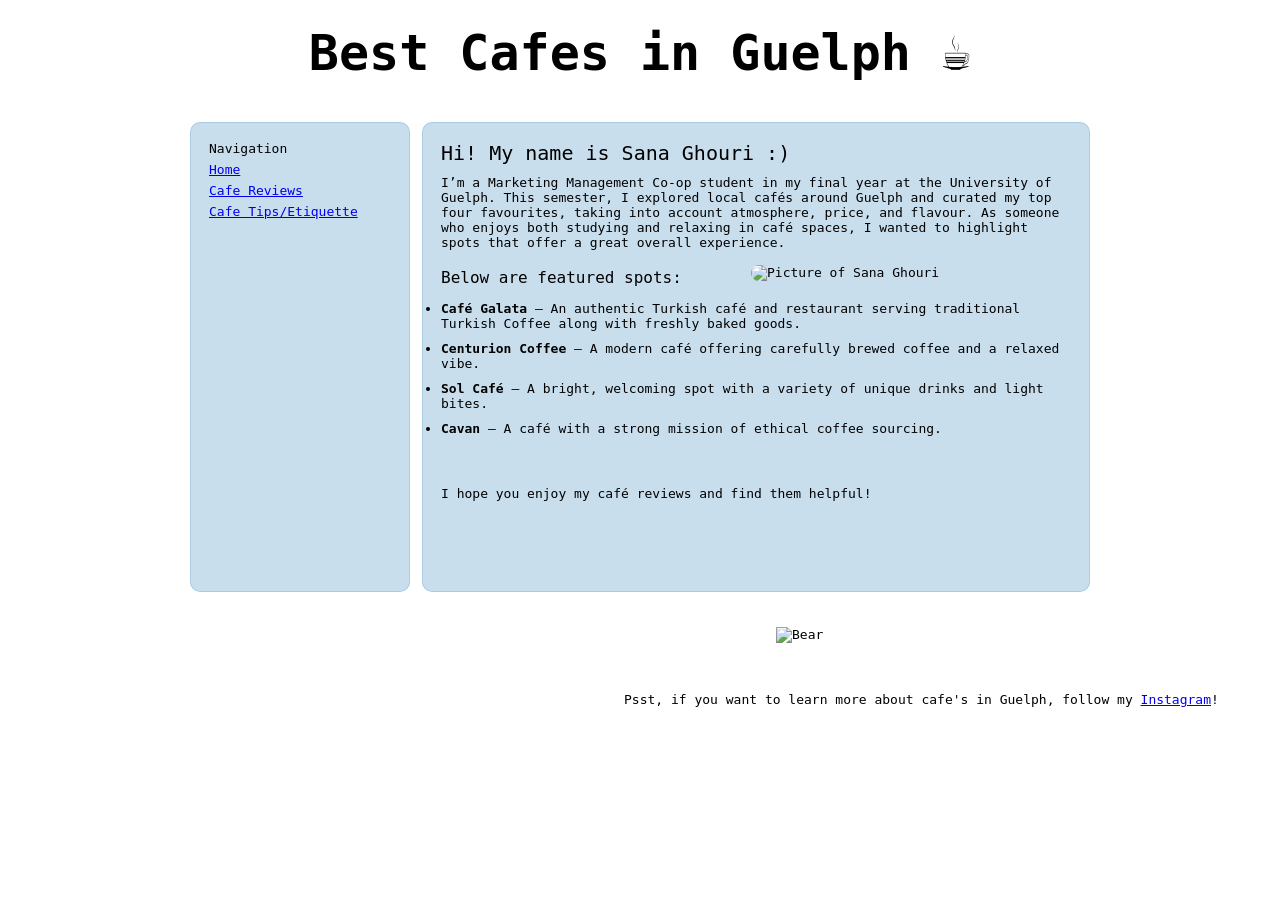
==== index.html @ cd023b6f "Add files via upload" ====
<!DOCTYPE html>
<html lang="en">
<head>
  <meta charset="utf-8">
  <title>Best Cafe's in Guelph</title>
  <meta name="ADD_________" content="Exploring Guelph's cafe scene">
  
  <link rel="stylesheet" href="style.css">
</head>

<body>

  <h1>Best Cafes in Guelph &#9749;</h1>

  <div class="layout">

    <div class="box">
      <div class="nav-title">Navigation</div>
      <ul class="nav-links">
        <li><a href="mainpage.html">Home</a></li>
        <li><a href="cafereviewspage.html">Cafe Reviews</a></li>
         <li><a href="tipsandettiquette.html">Cafe Tips/Etiquette</a></li>
      </ul>
    </div>

    <div class="box">
      <div class="page-label">Hi! My name is Sana Ghouri :) </div>
    

    
        <div class="intro"> I’m a Marketing Management Co-op student in my final year at the University of Guelph. This semester, I explored local cafés around Guelph and curated my top four favourites, taking into account atmosphere, price, and flavour. As someone who enjoys both studying and relaxing in café spaces, I wanted to highlight spots that offer a great overall experience. 

         <img src="https://i.pinimg.com/736x/23/e4/e7/23e4e75fe2ec0a1c39771c96d1d730d0.jpg" 
         alt="Picture of Sana Ghouri" 
         style="width:320px; height:auto; float:right; border-radius: 10px; margin-left: 15px; margin-top: 15px;"> 

       </div>


       <div class="cafe-desc">
  <p>Below are featured spots:</p>

</div>

<div class="cafe-title">
  <ul>
    <li style="margin-bottom:10px;"><strong>Café Galata</strong> – An authentic Turkish café and restaurant serving traditional Turkish Coffee along with freshly baked goods.</li>
    <li style= "margin-bottom: 10px;"><strong>Centurion Coffee</strong> – A modern café offering carefully brewed coffee and a relaxed vibe.</li>
    <li style="margin-bottom:10px;"><strong>Sol Café</strong> – A bright, welcoming spot with a variety of unique drinks and light bites.</li>
    <li><strong>Cavan</strong> – A café with a strong mission of ethical coffee sourcing.</li>
  </ul>

</div>

<div class="end">
  <p>I hope you enjoy my café reviews and find them helpful!</p>
</div>
        
      
        </div>
      </div>


<footer class="footer" style= "justify-content: space-between;"> 
  <img src="https://i.pinimg.com/736x/15/6d/3f/156d3f49488747cee809ab2edc20bee9.jpg"
   alt="Bear" 
   style="width:250px; height:auto; float:right; margin-right: 230px; margin-top:-65px;">

   <p> Psst, if you want to learn more about cafe's in Guelph, follow my  <a href="https://www.instagram.com/sanaghourii" target="_blank">Instagram</a>!
  </p>
   
</footer>


</body>


</html>
---- style.css ----
* {
  box-sizing: border-box;
  margin: 0;
  padding: 0;
}

h1 {
  text-align: center;
  font-family: monospace;
  font-size: 50px

} 

body {
  min-height: 100vh;
  padding: 24px;
  background-image: url("https://i.pinimg.com/736x/d7/71/69/d77169a014ddb2d046cb02e2b896b735.jpg"), url("https://i.pinimg.com/736x/d7/71/69/d77169a014ddb2d046cb02e2b896b735.jpg");
    background-position: left top, right top;
    background-repeat: repeat-y, repeat-y;
    background-size: 270px, 270px;


}

.layout {
  display: grid;
  grid-template-columns: 220px 1fr;
  gap: 12px;
  max-width: 900px;
  margin: 0 auto;
}

.box {
  margin-top: 40px;
  background: rgba(180, 210, 230, 0.72);
  border: 1.5px solid rgba(140, 185, 215, 0.5);
  border-radius: 10px;
  padding: 18px;
  min-height: 470px;
  font-family: monospace
}


.nav-title {




}

.nav-links {
  list-style: none;

}

.nav-links li {
  margin: 6px 0;
}

.nav-links a {
  display: flex;
  align-items: center;
  gap: 6px;
}

.page-label {
  margin-bottom: 10px;
  font-size: 20px;
}

.intro {
font-size: 13px;


}

.cafe-desc {
margin-top: 18px;
font-size: 16px;

}

.cafe-title {
  margin-top: 14px
}


.profile-img {
  width: 120px;
  height: auto;
  border-radius: 10px
}

.end {
  margin-top: 50px;
  margin-bottom: 10px;
}

.footer {
  font-family: monospace;
  margin-left: 600px;
  margin-top:100px;

}
 
.stars {
  font-size: 28px;  
  
}

.cafe-para {
  margin-top: 10px;
}


@media (max-width: 600px) {
  .layout {
    grid-template-columns: 1fr;
  }
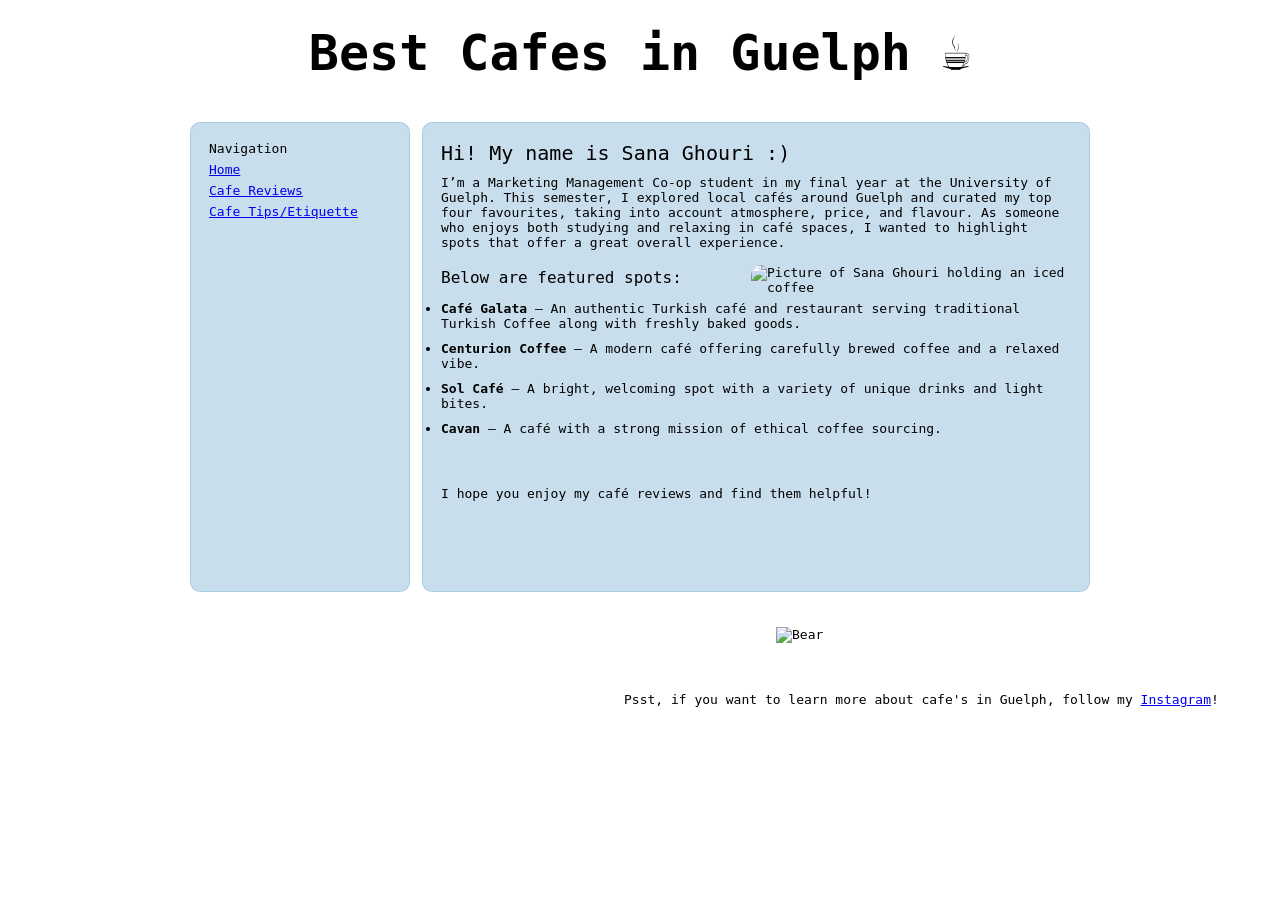
==== commit 40f842fd: "Update image alt text for better accessibility" ====
--- a/index.html
+++ b/index.html
@@ -3,7 +3,7 @@
 <head>
   <meta charset="utf-8">
   <title>Best Cafe's in Guelph</title>
-  <meta name="ADD_________" content="Exploring Guelph's cafe scene">
+  <meta name="Description" content="Exploring Guelph's cafe scene">
   
   <link rel="stylesheet" href="style.css">
 </head>
@@ -17,7 +17,7 @@
     <div class="box">
       <div class="nav-title">Navigation</div>
       <ul class="nav-links">
-        <li><a href="mainpage.html">Home</a></li>
+        <li><a href="index.html">Home</a></li>
         <li><a href="cafereviewspage.html">Cafe Reviews</a></li>
          <li><a href="tipsandettiquette.html">Cafe Tips/Etiquette</a></li>
       </ul>
@@ -31,7 +31,7 @@
         <div class="intro"> I’m a Marketing Management Co-op student in my final year at the University of Guelph. This semester, I explored local cafés around Guelph and curated my top four favourites, taking into account atmosphere, price, and flavour. As someone who enjoys both studying and relaxing in café spaces, I wanted to highlight spots that offer a great overall experience. 
 
          <img src="https://i.pinimg.com/736x/23/e4/e7/23e4e75fe2ec0a1c39771c96d1d730d0.jpg" 
-         alt="Picture of Sana Ghouri" 
+         alt="Picture of Sana Ghouri holding an iced coffee" 
          style="width:320px; height:auto; float:right; border-radius: 10px; margin-left: 15px; margin-top: 15px;"> 
 
        </div>
@@ -75,4 +75,4 @@
 </body>
 
 
-</html>+</html>
